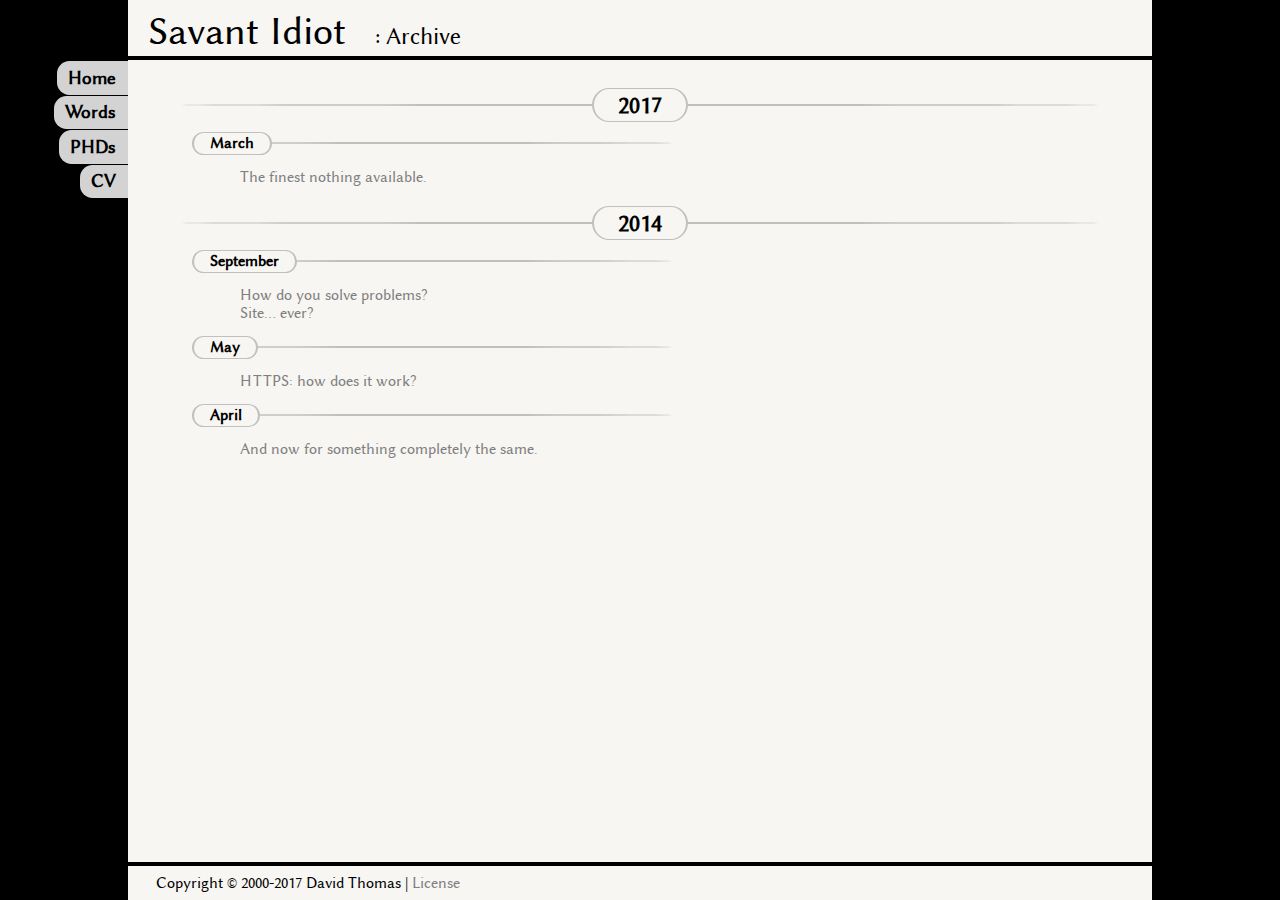
==== archive.html @ 72956e35 "Initial Wintersmith build." ====
<!DOCTYPE html>
<html lang="en">
	<head>
		<title id="pageTitle">Archive | Savant Idiot
		</title>
		<link rel="stylesheet" href="/css/vae-main.css" media="screen,print">
		<link rel="stylesheet" href="/css/vae-print.css" media="print">
		<link rel="stylesheet" href="/css/vae-blog.css" media="screen,print">
	</head>
	<body>
		<nav id="menu">
			<ul class="menuList">
				<li><a class="itemLink" href="//www.vaelyn.com">Home</a></li>
				<li><a class="itemLink" href="/" title="My blog.">Words</a></li>
				<li><a class="itemLink" href="//www.vaelyn.com/projects.html">PHDs</a></li>
				<li><a class="itemLink" href="//www.vaelyn.com/vitae.html">CV</a></li>
			</ul>
		</nav>
		<div id="container">
			<header id="pageHeader">
				<h1 class="title corpus">Savant Idiot</h1>
				<h2 class="title subtitle">Archive</h2>
			</header>
			<div id="corpus">
				<section class="archive">
					<ol>
						<li>
							<div class="dateDivider majorDate"><span class="year-label dateBox">2017</span></div>
							<ol class="year">
								<li>
									<div class="dateDivider minorDivider"><span class="month-label dateBox">March</span></div>
									<ol class="month">
										<li><a href="/articles/wintersmith.html">The finest nothing available.</a></li>
									</ol>
								</li>
							</ol>
						</li>
						<li>
							<div class="dateDivider majorDate"><span class="year-label dateBox">2014</span></div>
							<ol class="year">
								<li>
									<div class="dateDivider minorDivider"><span class="month-label dateBox">September</span></div>
									<ol class="month">
										<li><a href="/articles/how-do-you-solve-problems.html">How do you solve problems?</a></li>
										<li><a href="/articles/site-ever.html">Site… ever?</a></li>
									</ol>
								</li>
								<li>
									<div class="dateDivider minorDivider"><span class="month-label dateBox">May</span></div>
									<ol class="month">
										<li><a href="/articles/https-how-does-it-work.html">HTTPS: how does it work?</a></li>
									</ol>
								</li>
								<li>
									<div class="dateDivider minorDivider"><span class="month-label dateBox">April</span></div>
									<ol class="month">
										<li><a href="/articles/and-now-for-something-completely-the-same.html">And now for something completely the same.</a></li>
									</ol>
								</li>
							</ol>
						</li>
					</ol>
				</section>
			</div>
			<footer id="pageFooter">Copyright &copy; 2000-2017 David Thomas | <a href="/licenses" title="License Information">License</a></footer>
		</div>
		<script type="text/javascript">
			// (function(i,s,o,g,r,a,m){i['GoogleAnalyticsObject']=r;i[r]=i[r]||function(){
			// (i[r].q=i[r].q||[]).push(arguments)},i[r].l=1*new Date();a=s.createElement(o),
			// m=s.getElementsByTagName(o)[0];a.async=1;a.src=g;m.parentNode.insertBefore(a,m)
			// })(window,document,'script','https://www.google-analytics.com/analytics.js','ga');
			
			// ga('create', 'UA-77927918-1', 'auto');
			// ga('send', 'pageview');
			
			document.querySelectorAll('.itemLink').forEach(function(link){ if(link.href == location.href) link.classList.add('hiddenCurrentLocation'); });
			// document.getElementById('thisYear').innerHTML = (new Date()).getFullYear().toString();
		</script>
	</body>
</html>
---- css/vae-main.css ----
@font-face {
	font-family: "Linux Biolinum";
	font-style: normal;
	font-weight: 400;
	src: local("Linux Biolinum"), local("LinuxBiolinum"), url(fonts/LinBiolinum_R.woff) format("woff");
}

html { height: 100%; }
body {
	width: 100%;
	height: 100%;
	margin: 0;
	padding: 0;
	border: 0;
	background: black; /* Overall background color */
	font-size: 16px;
	font-family: "Linux Biolinum", "Liberation Sans", "Inconsolata", sans-serif;
	min-width: 1000px;
}

#container {
	width: 80%;
	min-width: 800px;
	min-height: 100%;
	position: relative;
	margin: 0 auto;
	overflow: auto;
	background: #f7f6f3; /* Central column background. default: white */
}

#corpus {
	width: 100%;
	min-height: 100%;
	overflow: auto;
	margin-bottom: 2.75em;
	padding: .5em 0;
	text-indent: 1em;
}

#pageHeader {
	height: 3em;
	padding: .5em 0 0 1.25em;
	border-bottom: .25em solid #000;
}

.title {
	font-size: 2.5em;
	display: inline;
	font-weight: normal;
}
.subtitle:before { content: ": "; }
.subtitle { font-size: 1.5em; margin-left: 1em; }

#pageFooter {
	width: 100%;
	position: absolute;
	bottom: 0;
	border-top: .25em solid black;
	margin: 0;
	padding: .5em 0;
	text-indent: 1.75em;
	overflow: hidden;
}

#menu {
	width: 100%;
	position: relative;
	top: 3.75em;
}

.menuList {
	position: absolute;
	right: 90%;
	list-style-type: none;
	margin: 0;
	padding: 0;
}

.itemLink {
	font-size: 1.2em;
	font-weight: bold;
	display: inline;
	float: right;
	margin: 1px 0 0 0;
	padding: .3em .6em;
	text-align: center;
	background: lightgray;
	color: black;
	text-decoration: none;
	border: 0;
	border-radius: .65em 0 0 .65em;
	outline: none;
}

.itemLink:hover {
	background: gray;
	color: white;
	font-weight: bold;
	outline: none;
}

.hiddenCurrentLocation { display: none; }

.lumpText {
	font-size: 1.1em;
	margin: .5em 2em;
	text-indent: 3em;
}
---- css/vae-print.css ----
@media print {

	@page {
		size: auto;
		margin: 13mm 13mm 20mm 13mm;
	}

	#menu, footer, .contact-icons, .selectorContainer { display: none !important; }

	body {
		overflow-wrap: break-word;
		overflow: auto;
	}

	a, a:visited, a:active, a:link { color: black; }

	.skillsTip { background: black; }

	#breakGoogle { display: inherit; }

	.contact-text { visibility: visible !important; }

	#contact { width: 25%; }
	/*#contact-text { width: 25%; }*/
	#portrait { width: 100px; height: 100px; }

	.itemLink { float: none !important; }

	#container {
		width: 100%;
		height: auto;
		position: relative;
		margin: 0;
		padding: 0;
		overflow: auto !important;
		background: white;
		display: inline; /* odd, but fixes print issue with elements overflowing page */
	}

	#corpus {
		width: auto;
		height: auto;
		position: relative;
		padding: 0;
		text-indent: 8pt;
		margin-bottom: 0;
		display: inline;
	}

	.projects { width: 90%; }

	.nodivide {
		page-break-inside: avoid;
		break-inside: avoid;
	}

}
---- css/vae-blog.css ----
a, .reply-button { text-decoration: none; color: gray; }
a:hover, .reply-button:hover { color: indigo; }

.majorDate {
	text-align: center;
	font-size: 1.5em;
}

.dateDivider {
	text-indent: 0;
	margin: 1.5em auto;
	padding: 0;
	border: 1px solid silver;
	border-width: 1px 0;
	border-radius: 90%;
	font-weight: bold;
	height: 0;
	width: 90%;
	display: block;
	/*clear: none;*/
}

.minorDivider {
	width: 50%;
	margin: 1.5em 0 1.5em 0;
}

.dateBox {
	margin: 0;
	padding: .1em 1em;
	background: #f7f6f3;
	display: inline-block;
	position: relative;
	top: -.7em;
	text-indent: 0;
	border-radius: 1em;
	border: 2px solid silver;
	border-width: 1px 2px;
}

.post {
	text-indent: 0;
	margin: 3em 0 1em;
	padding: 0;
}

.post-header {
	text-indent: 0;
	margin: 0 0 0 2em;
	padding: 0;
	border: 1px solid silver;
	border-width: 1px 0 0 0;
	height: 0;
	display: inline-block;
}

.post-info {
	margin: 0;
	padding: .1em 1em;
	border-radius: 1em;
	border: 1px solid silver;
	display: inline-block;
	background: #f7f6f3;
	position: relative;
	top: -.8em;
	vertical-align: top;
}

.post-title { margin-right: 2em; }
.post-author { margin-right: 2em; }

.post-thumbnail {
	float: left;
	margin: 0 1em 0 0;
	padding: 0;
	max-width: 30%;
}
.post-thumbnail > img { width: 100%; height: 100%; }

.post-excerpt {
	text-indent: 2em;
	margin: 0;
	padding: 0 3em;
	overflow: none;
}
a.addition { margin-top: 1em; }

.post-content {
	text-indent: 2em;
	margin: 0;
	padding: 0 2em;
	font-size: 1.15em;
}
.post-footer {
	margin: 2em 1em;
	padding: .25em 0 .5em 1em;
	border: 1px solid silver;
	border-width: 1px 0;
	clear: both;
}

.emptyFooter { border-width: 1px 0 0 0; }


.archive ol { list-style-type: none; margin: 0; padding: 0; }
ol.year { padding-left: 4em; }
ol.month { padding-left: 2em; }

/* Currently unused */
/*
.comments-area { margin: 1em 2em; padding: 0; text-indent: 0; }
.comments-title { margin: 0 0 1em 1em; }

.comment-list, .comment-list .children {
	list-style-type: none;
	padding: 0;
	margin: 0;
}

li.comment {
	margin: 0 0 1em 0;
	padding: 0;
	text-indent: 0;
}

.comment-header {
	position: relative;
	z-index: 1;
	padding: 0;
	margin: 0;
	width: 90%;
}

.comment-header:before {
	border: 1px solid silver;
	border-width: 1px 0;
	border-radius: 50%;
	content: "";
	position: absolute;
	top: 50%;
	width: 100%;
	z-index: -1;
}

.avatar {
	margin: 0;
	padding: 0;
	border-radius: 50%;
	border: 1px solid silver;
}

.comment-meta {
	margin: 0 0 0 2em;
	padding: .1em 1em;
	border-radius: 1em;
	border: 1px solid silver;
	background: #f7f6f3;
	position: relative;
	top: -2.5em;
}

.comment-body { text-indent: 8em; }

.comment-footer, .reply-footer {
	position: relative;
	z-index: 1;
	padding: 0;
	margin: .5em 0 0 0;
	width: 100%;
	height: 1em;
}

.comment-footer:before, .reply-footer:before {
	border: 1px solid silver;
	border-width: 1px 0;
	border-radius: 50%;
	content: "";
	position: absolute;
	top: 50%;
	left: 5%;
	width: 90%;
	z-index: -1;
}

.comment-reply-container {
	display: inline;
	position: absolute;
	top: 0;
	right: 5%;
}

.comment-reply {
	margin: 0;
	padding: .1em 1em;
	border-radius: 1em;
	border: 1px solid silver;
	background: #f7f6f3;
}

.comment-held .comment-body { background: hsla(0,0%,0%,.2); font-style: italic; }
.comment-held .comment-reply { display: none; }

.comment-list-indented {
	border: 1px solid gray;
	border-width: 0 0 0 1px;
	border-radius: 0px 30px;
	margin: .5em 0 .5em 5%;
	padding: 0 0 0 .5em;
	width: 90%;
}

.comment-list-long {
	border: 1px solid red;
	border-width: 0 0 0 1px;
	border-radius: 0px 30px;
	margin: .5em 0 0 1px;
	padding: 0;
	width: 100%;
}

.reply-section { margin: 2em 1em; }

.reply-header {
	position: relative;
	z-index: 1;
	padding: 0;
	margin: 0;
	width: 95%;
}

.reply-header:before {
	border: 1px solid silver;
	border-width: 1px 0;
	border-radius: 50%;
	content: "";
	position: absolute;
	top: 50%;
	width: 100%;
	z-index: -1;
}

.reply-meta {
	margin: 0 0 0 2em;
	padding: .1em 1em .2em 1em;
	border-radius: 1em;
	border: 1px solid silver;
	background: #f7f6f3;
	display: inline-block;
}

.reply-author { margin: 0; }
.required { font-weight: bold; }
.reply-notes { margin: .25em 1em; }
.reply-comment { margin: 0 0 0 2em; }

.reply-footer-notes {
	margin: 2em 1em;
	padding: .25em 0 .5em 1em;
	border: 1px solid silver;
	border-width: 1px 0;
}

.reply-footer { height: 1.5em; }

.reply-comment {
	width: 90%;
	min-width: 400px;
	min-height: 50px;
	height: 10em;
	background: hsla(0,0%,0%,.1);
	padding: .5em;
	border: 0px solid silver;
	border-radius: 1em;
}

.reply-cancel { position: absolute; right: 0%; }
.hidden-cancel { visibility: hidden; }
.reply-button { cursor: pointer; }
*/
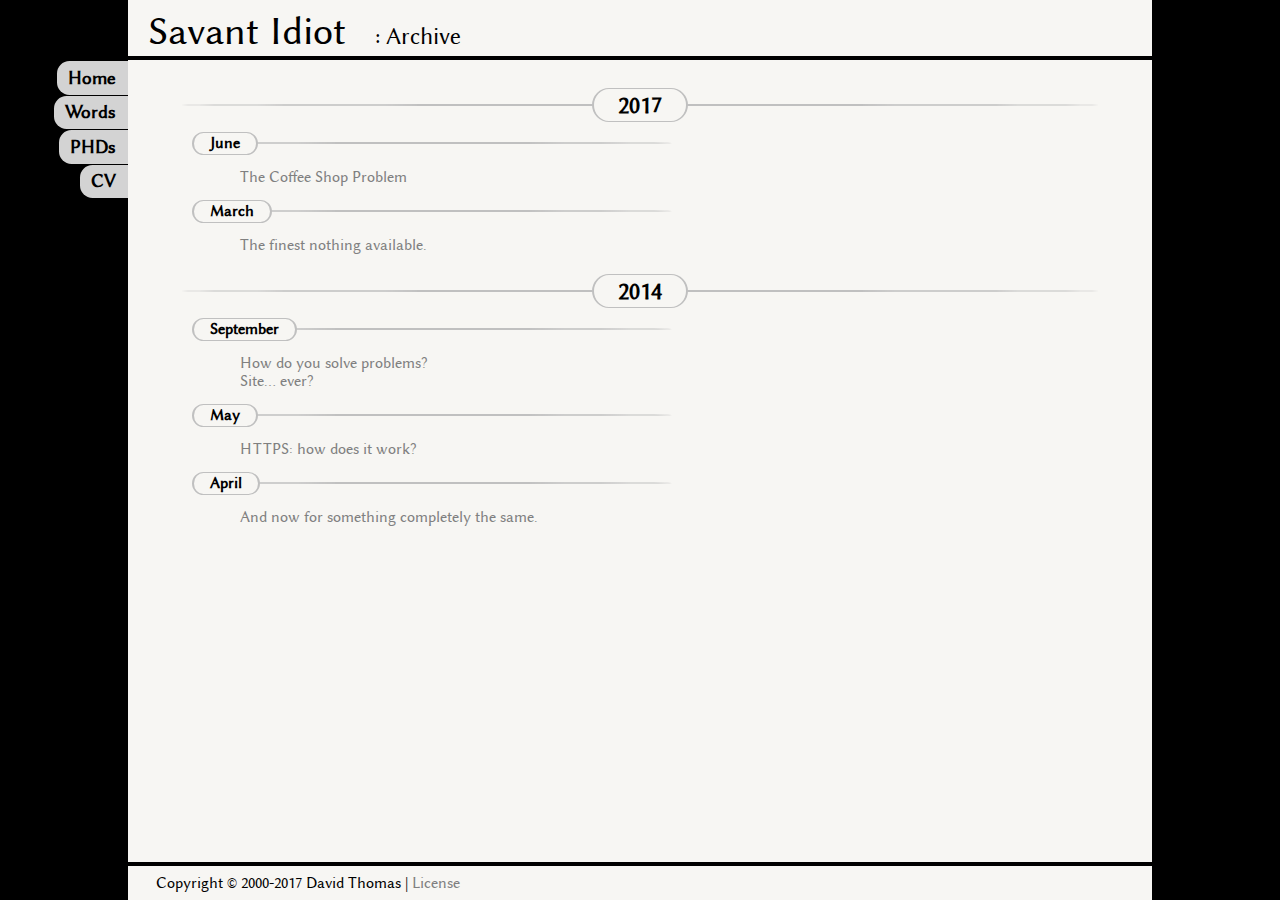
==== commit 05f758bc: "Coffee shop problem added." ====
--- a/archive.html
+++ b/archive.html
@@ -27,6 +27,12 @@
 						<li>
 							<div class="dateDivider majorDate"><span class="year-label dateBox">2017</span></div>
 							<ol class="year">
+								<li>
+									<div class="dateDivider minorDivider"><span class="month-label dateBox">June</span></div>
+									<ol class="month">
+										<li><a href="/articles/coffee-shop-problem.html">The Coffee Shop Problem</a></li>
+									</ol>
+								</li>
 								<li>
 									<div class="dateDivider minorDivider"><span class="month-label dateBox">March</span></div>
 									<ol class="month">
